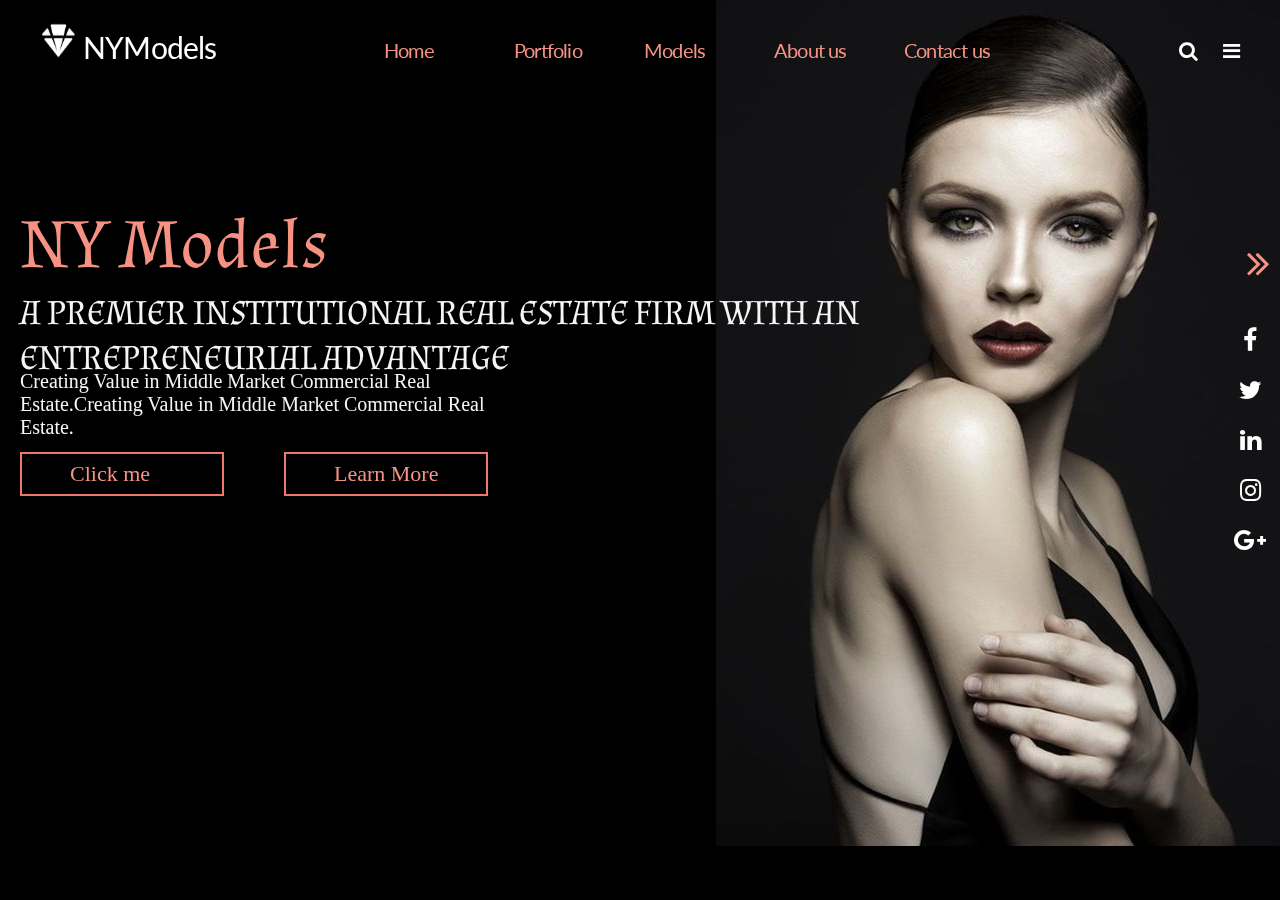
==== index.html @ 47b2be7c "NYModels" ====
<!DOCTYPE html>
<html>
<head>
	<title>NYModels</title>
	<link rel="stylesheet" type="text/css" href="style.css">
	<link href="https://stackpath.bootstrapcdn.com/font-awesome/4.7.0/css/font-awesome.min.css" rel="stylesheet" integrity="sha384-wvfXpqpZZVQGK6TAh5PVlGOfQNHSoD2xbE+QkPxCAFlNEevoEH3Sl0sibVcOQVnN" crossorigin="anonymous">
	<link href="https://fonts.googleapis.com/css?family=Almendra|Lato|Open+Sans&display=swap" rel="stylesheet">
<body>
	<section class="container">
			<!-- Navbar -->
		<div class="nav">
			<div class="nav-bar">
				<div class="logo"><img src="logo.png">NYModels</div>
				<ul>
					<li><a href="#">Home</a></li>
					<li><a href="#">Portfolio</a>
						<div class="dropdown-menu">
						<ul>
							<li><a href="#">Our team</a></li>
							<li><a href="#">Camp sites</a></li>
							<li><a href="#">Mission</a></li>
							<li><a href="#">Resources</a></li>
						</ul></div>
					</li>
					<li><a href="#">Models</a>
						<ul>
							<li><a href="#">Our team</a></li>
							<li><a href="#">Camp sites</a></li>
							<li><a href="#">Mission</a></li>
							<li><a href="#">Resources</a></li>
						</ul>
					</li>
					<li><a href="#">About us</a>
						<ul>
							<li><a href="#">Our team</a></li>
							<li><a href="#">Camp sites</a></li>
							<li><a href="#">Mission</a></li>
							<li><a href="#">Resources</a></li>
						</ul>
					</li>
					<li><a href="#">Contact us</a>
						<ul>
							<li><a href="#">Our team</a></li>
							<li><a href="#">Camp sites</a></li>
							<li><a href="#">Mission</a></li>
							<li><a href="#">Resources</a></li>
						</ul>
					</li>
				</ul>
			</div>
		</div>
		<div class="search-icon">
			<i class="fa fa-search"></i>
			<i class="fa fa-bars"></i>
		</div>
			<!-- Model Image -->
		<div class="model-img">
			<img src="model.jpg">
		</div>
			<!-- Social media links -->
		<div class="social-media-links">
			<ul>
				<li><a href="#"><i class="fa fa-facebook"></i></a></li>
				<li><a href="#"><i class="fa fa-twitter"></i></a></li>
				<li><a href="#"><i class="fa fa-linkedin"></i></i></a></li>
				<li><a href="#"><i class="fa fa-instagram"></i></a></li>
				<li><a href="#"><i class="fa fa-google-plus"></i></i></i></a></li>
			</ul>
		</div>
			<!-- Header -->
		<h1><br>A PREMIER INSTITUTIONAL REAL ESTATE FIRM WITH AN ENTREPRENEURIAL ADVANTAGE</h1>
		<p class="para">Creating Value in Middle Market Commercial Real Estate.Creating Value in Middle Market Commercial Real Estate.</p>
		<a href="clickme.html">
		<div class="btn"><div class="inner-btn"><p>Click me</p></div></div></a>
		<div class="btn learn-more"><div class="inner-btn"><p>Learn More</p></div></div>

		<a href="#" class="next"><i class="fa fa-angle-double-right"></i></a>
	</section>
</body>
</html>
---- style.css ----
*{
	margin: 0;
	padding: 0;
	/*background-color: #000;*/
}
.container{
	width: 100%;
	height: 100vh;
	background-color: #000;
}
/*Navbar*/
.nav-bar.active ul li a{
	color: #fff;
}
.nav{
	position: fixed;
	top: 0;
	left: 30%;
	height: 70px;
	z-index: 1;
	font-family: 'lato';
	letter-spacing: -0.8px;
}
.nav-bar{
	float: right;
	margin-top: 30px;
}
.nav-bar ul{
	margin: 0;
	padding: 0;
	list-style: none;
}
.nav-bar ul li{
	float: left;
	width: 130px;
	height: 40px;
	line-height: 40px;
}
.nav-bar ul li a{
	text-decoration: none;
	color: #F59284;
	font-size: 20px;
	display: block;
}
.nav-bar ul li a:hover{
	color: #fff;
}
.nav-bar ul li ul li{
	display: none;
}
.nav-bar ul li:hover ul li{
	display: block;
}
.nav-bar .logo{
	font-size: 30px;
	color: #fff;
	position: fixed;
	top: 21px;
	left: 35px;
}
.nav-bar .logo img{
	width: 48px;
	height: 38px;
}

/*Search icon*/
.search-icon{
	color: #fff; 
	z-index: 1; 
	position: absolute; 
	right: 30px;
	top: 40px; 
	font-size: 20px;
}
.search-icon .fa{
	margin: 0 10px;
}
.search-icon .fa:hover{
	color: #F59284;
}
/*Social media links*/
.social-media-links{
	position: fixed;
	top: 315px;
	right: 0px;
}
.social-media-links ul li{
	list-style: none;
	margin: 0 5px;
}
.social-media-links ul li a{
	position: relative;
	display: flex;
	justify-content: center;
	align-items: center;
	text-decoration: none;
	color: #fff;
	width: 50px;
	height: 50px;
	border-radius: 50%;
	font-size: 25px;
	transition: 0.5s;
}
.social-media-links ul li a::before{
	content: '';
	position: absolute;
	top: 0;
	left: 0;
	right: 0;
	bottom: 0;
	border-radius: 50%;
	transform: scale(0);
	transition: 0.5s;
	z-index: -1;
}
.social-media-links ul li a:hover::before{
	transform: scale(1);
}
.social-media-links ul li a:hover{
	color: #fff;
}
.social-media-links ul li:nth-child(1) a:hover:before{
	background: #3b5999;
}
.social-media-links ul li:nth-child(2) a:hover:before{
	background: #55acee;
}
.social-media-links ul li:nth-child(3) a:hover:before{
	background: #0077B5;
}
.social-media-links ul li:nth-child(4) a:hover:before{
	background: #e4405f;
}
.social-media-links ul li:nth-child(5) a:hover:before{
	background: #dd4b39;
}
/*Header*/
h1::before{
	content: 'NY Models';
	color: #F59284;
	z-index: 1;
	font-size: 70px;
}
h1, .para{
	z-index: 1;
	color: whitesmoke;
	position: fixed;
	left: 20px;
	background: transparent;
	font-family: 'Almendra';
}
h1{
	top: 200px;
	font-size: 2.2em;
	animation: 1.8s slideup ease;
	width: 900px;
	font-weight: lighter;
}
.para{
	font-size: 20px;
	top: 370px;
	animation: 2.1s slideup ease;
	width: 500px;
	font-family: none;
	font-weight: lighter;
}
/*Buttons*/
.btn{
	width: 200px;
	height: 40px;
	z-index: 1;
	position: fixed;
	top: 450px;
	margin: 2px 20px;
	border: 2px solid #EC7969;
	color: #F59284;
	text-align: center;
	line-height: 40px;
	font-size: 22px;
	animation: 2.4s slideup ease;
	transition: all 0.5s ease;
}
.btn.learn-more{
	margin-left: 284px;
}
.btn p{
	position: fixed;
	margin-left: 48px;
}
.inner-btn{
	width: 0px;
	height: 40px;
	background-color: #F59284;
	transition:  0.4s width ease;
}
.btn:hover .inner-btn{
	width: 200px;
	color: #fff;
	z-index: 1;
}

@keyframes slideup{
	0%{transform: translateY(250px); opacity: 0.8;}
	100%{transform: translateY(0px); opacity: 1;}
}

/*Double arrow for next*/
a.next{
	position: fixed;
	right: 10px;
	top: 240px;
	color: #F59284;
	font-size: 40px;
	animation: 1.2s bounce ease infinite;
	animation-delay: 2.6s;
}
a.next:hover{
	color: #fff;
}
@keyframes bounce{
	50%{transform: translateX(-25px);}
}
/*Image animation*/
.model-img{
	animation: 1.8s moveimg ease;
	float: right;
	position: fixed;
	top: 0;
	right: 0;
	transition: all 0.9s ease;
}

@keyframes moveimg{
	0%{transform: translateX(-80%); opacity:0.1;}
	100%{transform: translateX(0);}
}

@media screen and (max-width: 1000px){
	.nav-bar ul{
		display: none;
	}
	h1{
		font-size: 25px;
		width: 500px;
	}
}
@media screen and (max-width: 600px){
	h1{
		top: 300px;
	}
	.para{
		display: none;
	}
}
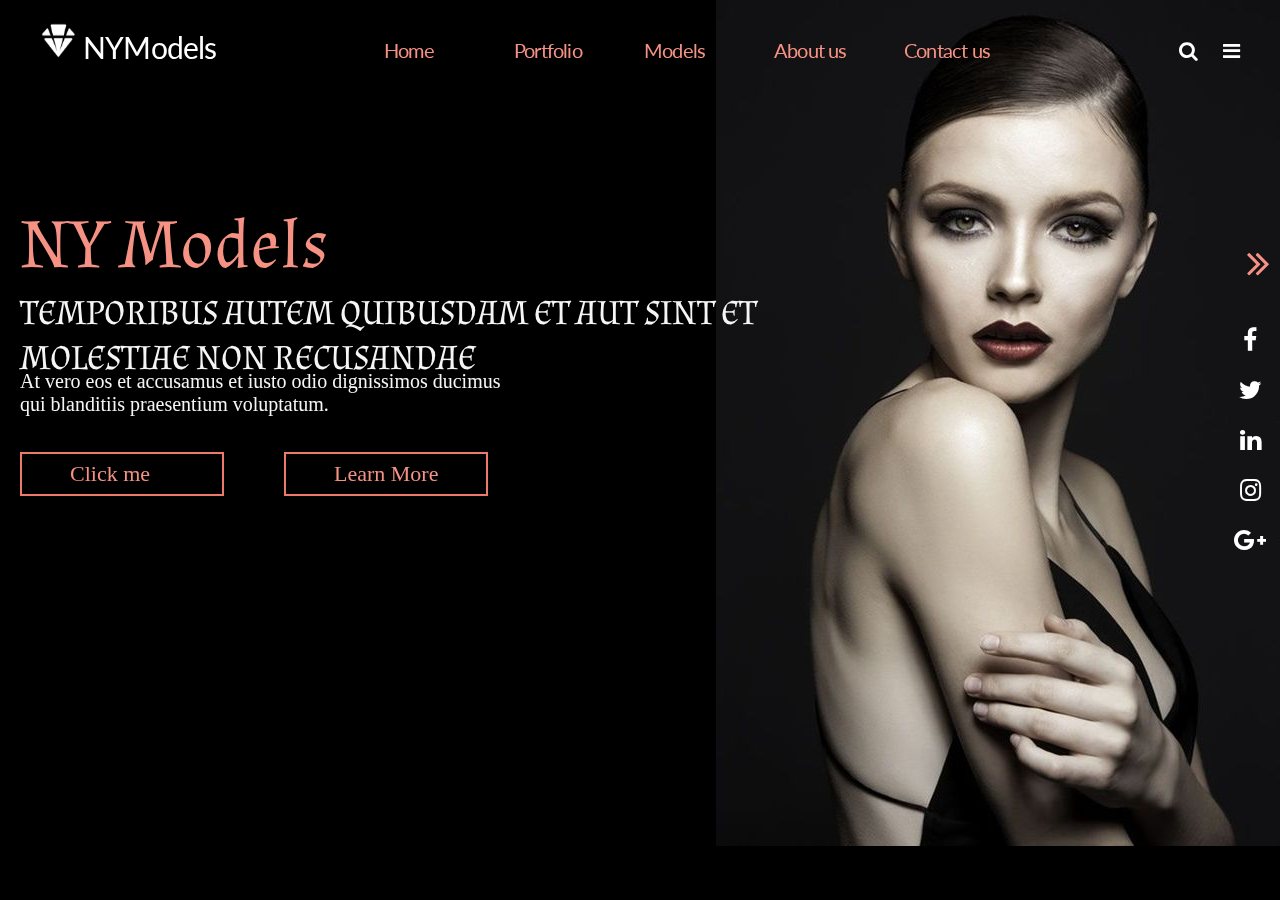
==== commit b3efb00c: "NYModels" ====
--- a/index.html
+++ b/index.html
@@ -10,7 +10,7 @@
 			<!-- Navbar -->
 		<div class="nav">
 			<div class="nav-bar">
-				<div class="logo"><img src="logo.png">NYModels</div>
+				<div class="logo"><img src="images/logo.png">NYModels</div>
 				<ul>
 					<li><a href="#">Home</a></li>
 					<li><a href="#">Portfolio</a>
@@ -55,7 +55,7 @@
 		</div>
 			<!-- Model Image -->
 		<div class="model-img">
-			<img src="model.jpg">
+			<img src="images/model.jpg">
 		</div>
 			<!-- Social media links -->
 		<div class="social-media-links">
@@ -68,8 +68,8 @@
 			</ul>
 		</div>
 			<!-- Header -->
-		<h1><br>A PREMIER INSTITUTIONAL REAL ESTATE FIRM WITH AN ENTREPRENEURIAL ADVANTAGE</h1>
-		<p class="para">Creating Value in Middle Market Commercial Real Estate.Creating Value in Middle Market Commercial Real Estate.</p>
+		<h1><br>TEMPORIBUS AUTEM QUIBUSDAM ET AUT SINT ET MOLESTIAE NON RECUSANDAE</h1>
+		<p class="para">At vero eos et accusamus et iusto odio dignissimos ducimus qui blanditiis praesentium voluptatum.</p>
 		<a href="clickme.html">
 		<div class="btn"><div class="inner-btn"><p>Click me</p></div></div></a>
 		<div class="btn learn-more"><div class="inner-btn"><p>Learn More</p></div></div>
